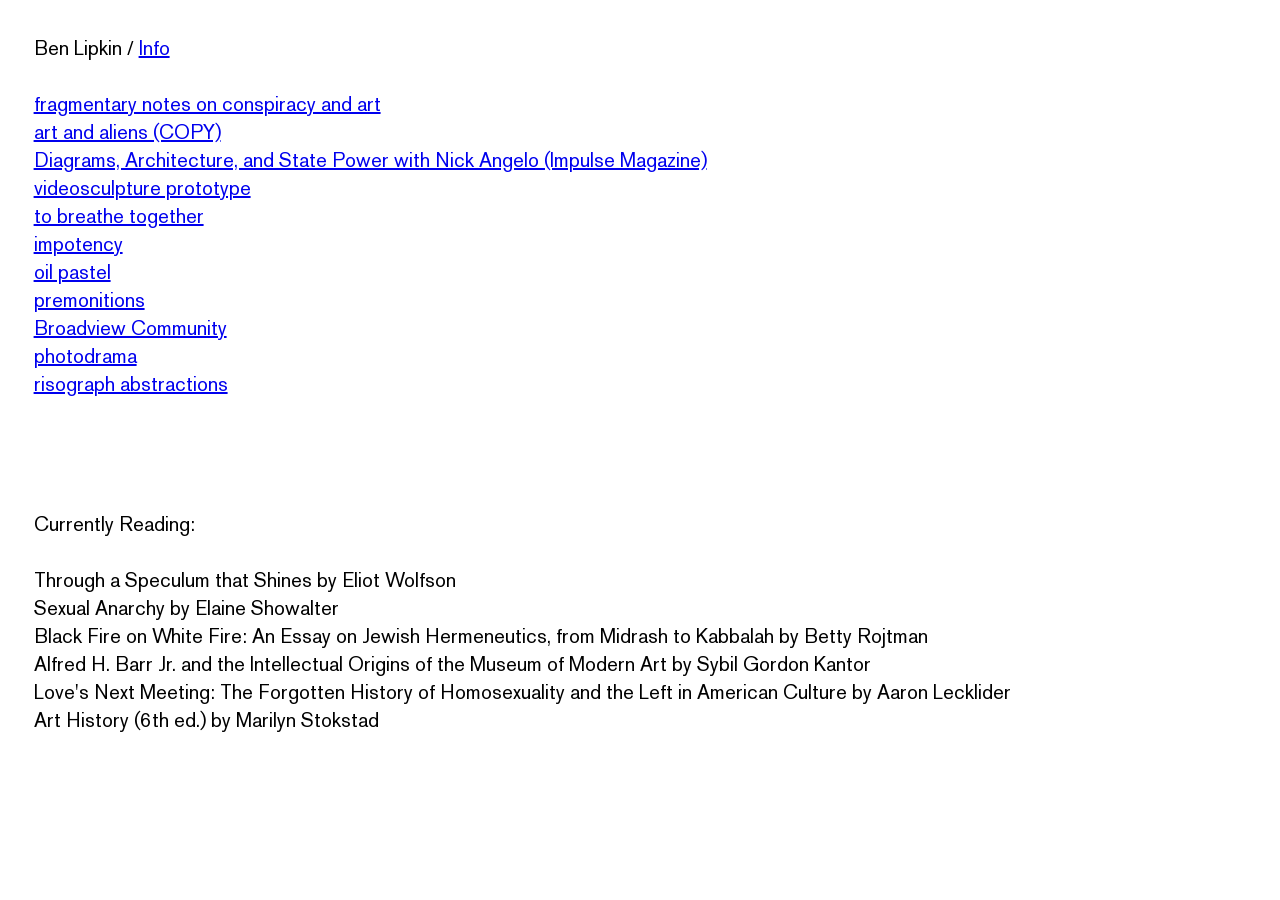
==== index.html @ 4042882c "f" ====
<!DOCTYPE html>
<html lang="en">
<head>
     <link rel="stylesheet" href="styles.css">
    <meta charset="UTF-8">
    <meta name="viewport" content="width=device-width, initial-scale=1.0">
    <title>Ben Lipkin was born June 6, 2001. </title>
</head>
<body>
    Ben Lipkin / <a href=info.html>Info</a>
    <br><br>
    
<a href= fragment.html> fragmentary notes on conspiracy and art</a> <br>
<a href="https://readcopy.co/XTRTRRSTRLS-Screening">art and aliens (COPY)</a> <br>
<a href="https://www.impulsemagazine.com/articles/diagrams-architecture-and-state-power-with-nick-angelo">Diagrams, Architecture, and State Power with Nick Angelo (Impulse Magazine)</a><br>
<a href=videosculptureuno.html> videosculpture prototype </a> <br>
<a href="tobreathe.html">to breathe together</a><br>
<a href="impotency.html">impotency</a>  <br>
<a href="oilpaste.html">oil pastel</a>  <br>
<a href="premonitions.html">premonitions</a> <br>
<a href="broadview.html">Broadview Community </a><br>
<a href="photodrama.html">photodrama </a><br>
<a href="riso.html">risograph abstractions</a> <br>
<br> <br><br><br>

Currently Reading:<br><br>
Through a Speculum that Shines by Eliot Wolfson<br>
Sexual Anarchy by Elaine Showalter<br>
Black Fire on White Fire: An Essay on Jewish Hermeneutics, from Midrash to Kabbalah by Betty Rojtman<br>
Alfred H. Barr Jr. and the Intellectual Origins of the Museum of Modern Art by Sybil Gordon Kantor<br>
Love's Next Meeting: The Forgotten History of Homosexuality and the Left in American Culture by Aaron Lecklider <br>
Art History (6th ed.) by Marilyn Stokstad

</html>
---- styles.css ----
body {
    padding: 2%;
    font-family: Akzidenz;
    font-size: 1.25rem;
    margin-right: 50;
    line-height: 1.4;
}
@font-face {
    font-family: "Akzidenz";
    src: url("akzidenzgroteskpro_regular.ttf") format("opentype");
    font-weight: heavy;
    font-style: normal;
    font-display: swap;
}


.bleedheading{
    color:aliceblue
    
}


#gall {
    align-items: center;
    align-content: center;
}

.para {
   font-size: 1.25rem;
   padding: 5%;
   
}

.inset{
scale: 50%;
}

.new {
    margin: 0;
  min-height: 100vh;
  background-image: url("https://freight.cargo.site/w/2000/q/75/i/9d4df106b54f3a5ee903faacb38e173b63ab555853cc5dea7d2181f93808cbe0/IMG_5244.jpg");
  background-size: cover;
  background-position: center;
  background-repeat: no-repeat;
  background-attachment: fixed;
}
.conspiracy{
    margin: 0;
  min-height: 100vh;
  background-image: url("https://freight.cargo.site/w/2000/q/75/i/2e3e35c767cadca35d8046f07e40fa25d4a2043d429a513431a963faed1ed233/L1010272.jpg");
  background-size: cover;
  background-position: center;
  background-repeat: no-repeat;
  background-attachment: fixed;
}

.riso{
    margin: 0;
  min-height: 100vh;
  background-image: url("https://freight.cargo.site/t/original/i/1399ffebb8d013011d2d92470c2c7ab37e0b0a2e66104024b102f6480723295d/img20230314_12353722.jpg");
  background-size: cover;
  background-position: center;
  background-repeat: no-repeat;
  background-attachment: fixed;
}
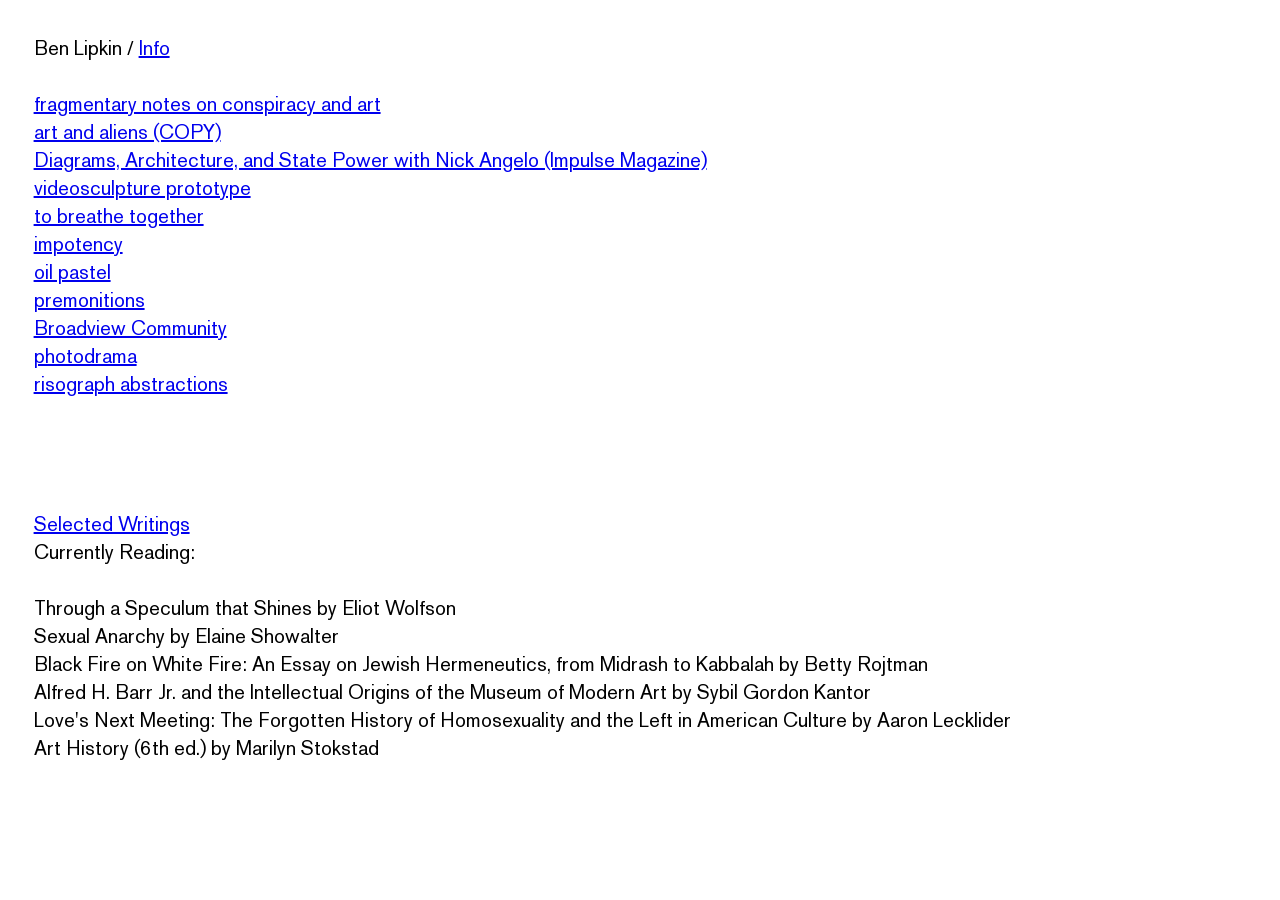
==== commit b390c5fb: "presence" ====
--- a/index.html
+++ b/index.html
@@ -22,6 +22,7 @@
 <a href="photodrama.html">photodrama </a><br>
 <a href="riso.html">risograph abstractions</a> <br>
 <br> <br><br><br>
+<a href=Writings.html>Selected Writings </a><br>
 
 Currently Reading:<br><br>
 Through a Speculum that Shines by Eliot Wolfson<br>
--- a/styles.css
+++ b/styles.css
@@ -35,6 +35,15 @@
 scale: 50%;
 }
 
+.broad {
+    margin: 0;
+  min-height: 100vh;
+  background-image: url("https://freight.cargo.site/w/2000/q/75/i/ae1ba28575654dc6046454fd3f5d6fa04c5dd94f382627f0bbed032de49b89cc/L1010285.jpg");
+  background-size: cover;
+  background-position: center;
+  background-repeat: no-repeat;
+  background-attachment: fixed;
+}
 .new {
     margin: 0;
   min-height: 100vh;
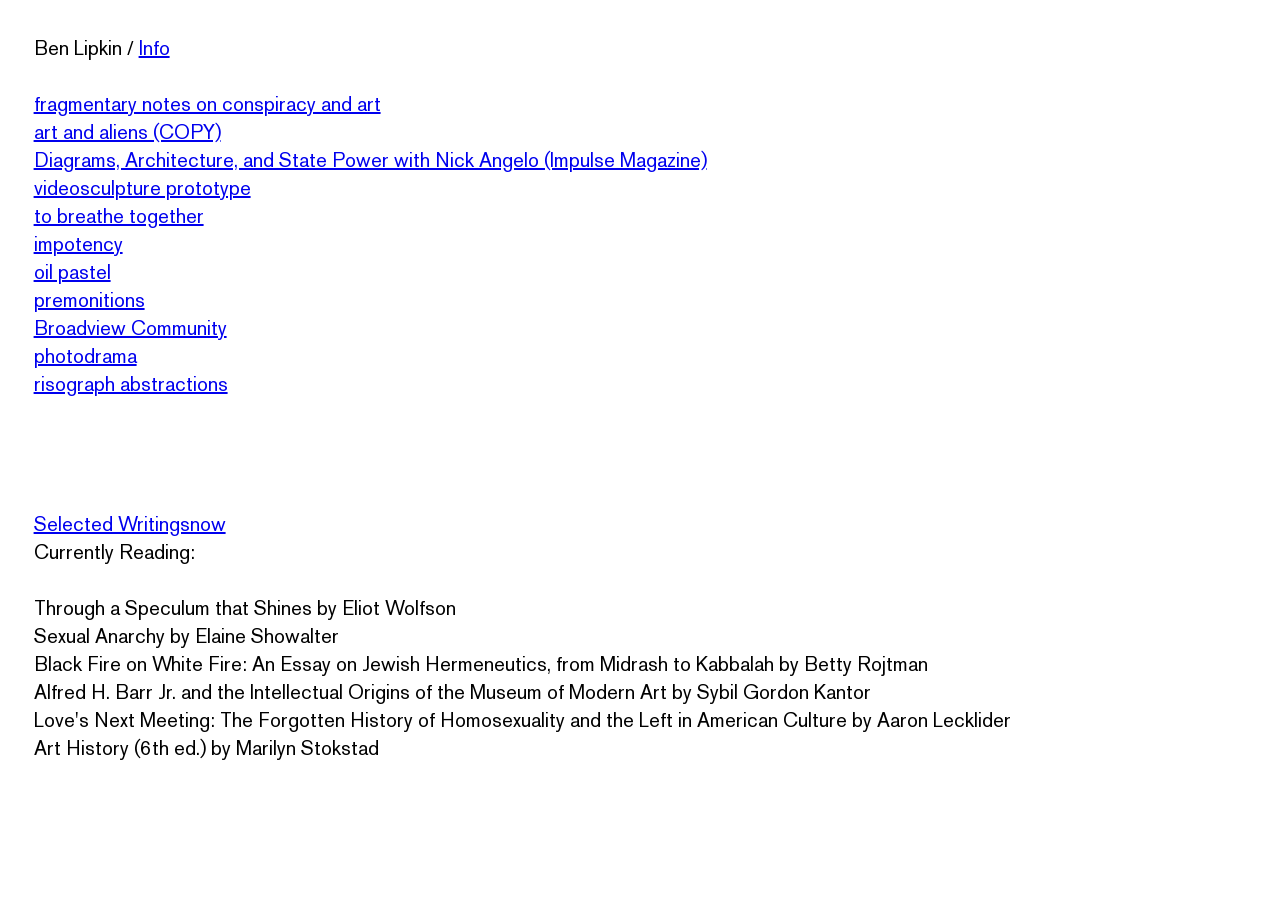
==== commit 18a00293: "powl" ====
--- a/index.html
+++ b/index.html
@@ -1,7 +1,9 @@
 <!DOCTYPE html>
 <html lang="en">
 <head>
-     <link rel="stylesheet" href="styles.css">
+     <link rel="icon" type="image/x-icon" href="./favicon.ico">
+    <link rel="stylesheet" href="styles.css">
+  
     <meta charset="UTF-8">
     <meta name="viewport" content="width=device-width, initial-scale=1.0">
     <title>Ben Lipkin was born June 6, 2001. </title>
@@ -22,7 +24,7 @@
 <a href="photodrama.html">photodrama </a><br>
 <a href="riso.html">risograph abstractions</a> <br>
 <br> <br><br><br>
-<a href=Writings.html>Selected Writings </a><br>
+<a href=Writings.html>Selected Writingsnow </a><br>
 
 Currently Reading:<br><br>
 Through a Speculum that Shines by Eliot Wolfson<br>
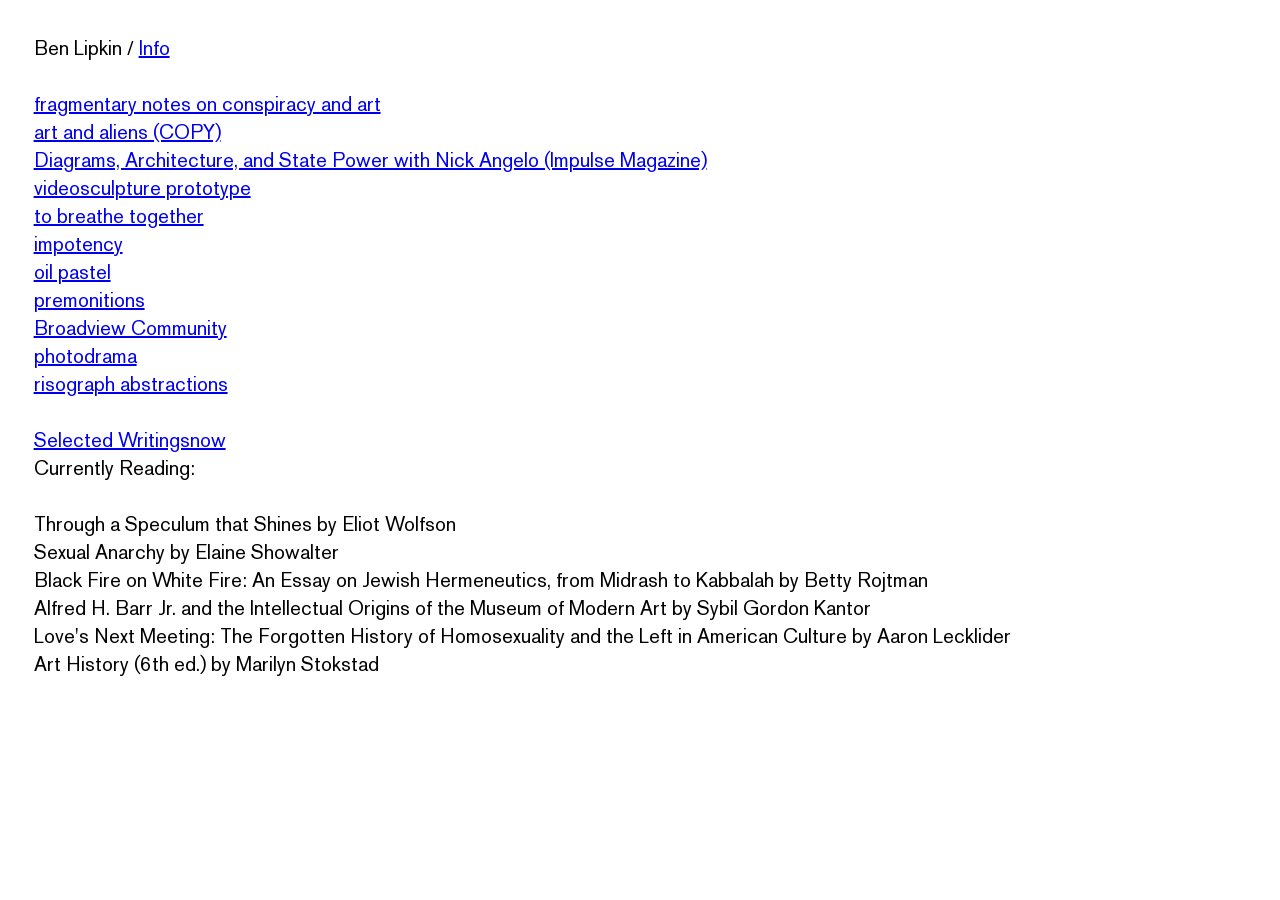
==== commit a98f3ab5: "cool" ====
--- a/index.html
+++ b/index.html
@@ -1,7 +1,7 @@
 <!DOCTYPE html>
 <html lang="en">
 <head>
-     <link rel="icon" type="image/x-icon" href="./favicon.ico">
+     <link rel="icon" type="image/x-icon" href="./favicon.png">
     <link rel="stylesheet" href="styles.css">
   
     <meta charset="UTF-8">
@@ -23,7 +23,7 @@
 <a href="broadview.html">Broadview Community </a><br>
 <a href="photodrama.html">photodrama </a><br>
 <a href="riso.html">risograph abstractions</a> <br>
-<br> <br><br><br>
+<br> 
 <a href=Writings.html>Selected Writingsnow </a><br>
 
 Currently Reading:<br><br>
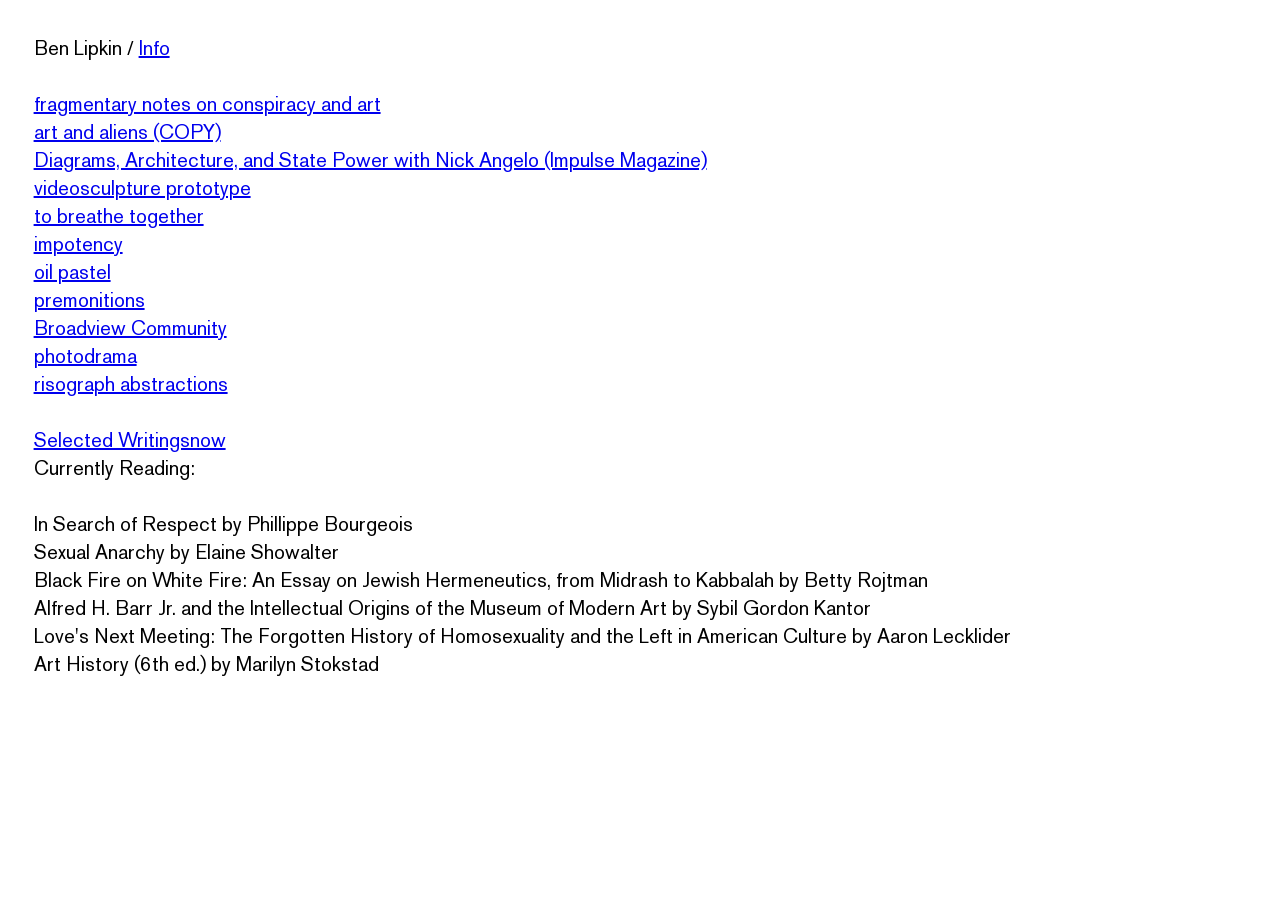
==== commit 219ec0d2: "d" ====
--- a/index.html
+++ b/index.html
@@ -27,7 +27,7 @@
 <a href=Writings.html>Selected Writingsnow </a><br>
 
 Currently Reading:<br><br>
-Through a Speculum that Shines by Eliot Wolfson<br>
+In Search of Respect by Phillippe Bourgeois<br>
 Sexual Anarchy by Elaine Showalter<br>
 Black Fire on White Fire: An Essay on Jewish Hermeneutics, from Midrash to Kabbalah by Betty Rojtman<br>
 Alfred H. Barr Jr. and the Intellectual Origins of the Museum of Modern Art by Sybil Gordon Kantor<br>
--- a/styles.css
+++ b/styles.css
@@ -28,6 +28,12 @@
 .para {
    font-size: 1.25rem;
    padding: 5%;
+   
+}
+
+.para {
+   font-size: 1.25rem;
+   padding: 1%;
    
 }
 
@@ -63,7 +69,17 @@
   background-attachment: fixed;
 }
 
-.riso{
+.videosculpture{
+   margin: 0;
+  min-height: 100vh;
+  background-image: url("https://freight.cargo.site/w/2000/q/75/i/9d4df106b54f3a5ee903faacb38e173b63ab555853cc5dea7d2181f93808cbe0/IMG_5244.jpg");
+  background-size: cover;
+  background-position: center;
+  background-repeat: no-repeat;
+  background-attachment: fixed;
+}
+
+.riso2{
     margin: 0;
   min-height: 100vh;
   background-image: url("https://freight.cargo.site/t/original/i/1399ffebb8d013011d2d92470c2c7ab37e0b0a2e66104024b102f6480723295d/img20230314_12353722.jpg");
@@ -71,4 +87,24 @@
   background-position: center;
   background-repeat: no-repeat;
   background-attachment: fixed;
-}+}
+.riso{
+ width: 1920px;
+    height: 1080px;
+    background-size: cover;
+    background-repeat: no-repeat;
+    background-position: center;
+    cursor: pointer;
+}
+
+.oil {
+ margin: 0;
+  min-height: 100vh;
+  background-image: url("./melu.png");
+  background-size: cover;
+  background-position: center;
+  background-repeat: no-repeat;
+  background-attachment: fixed;
+
+}
+
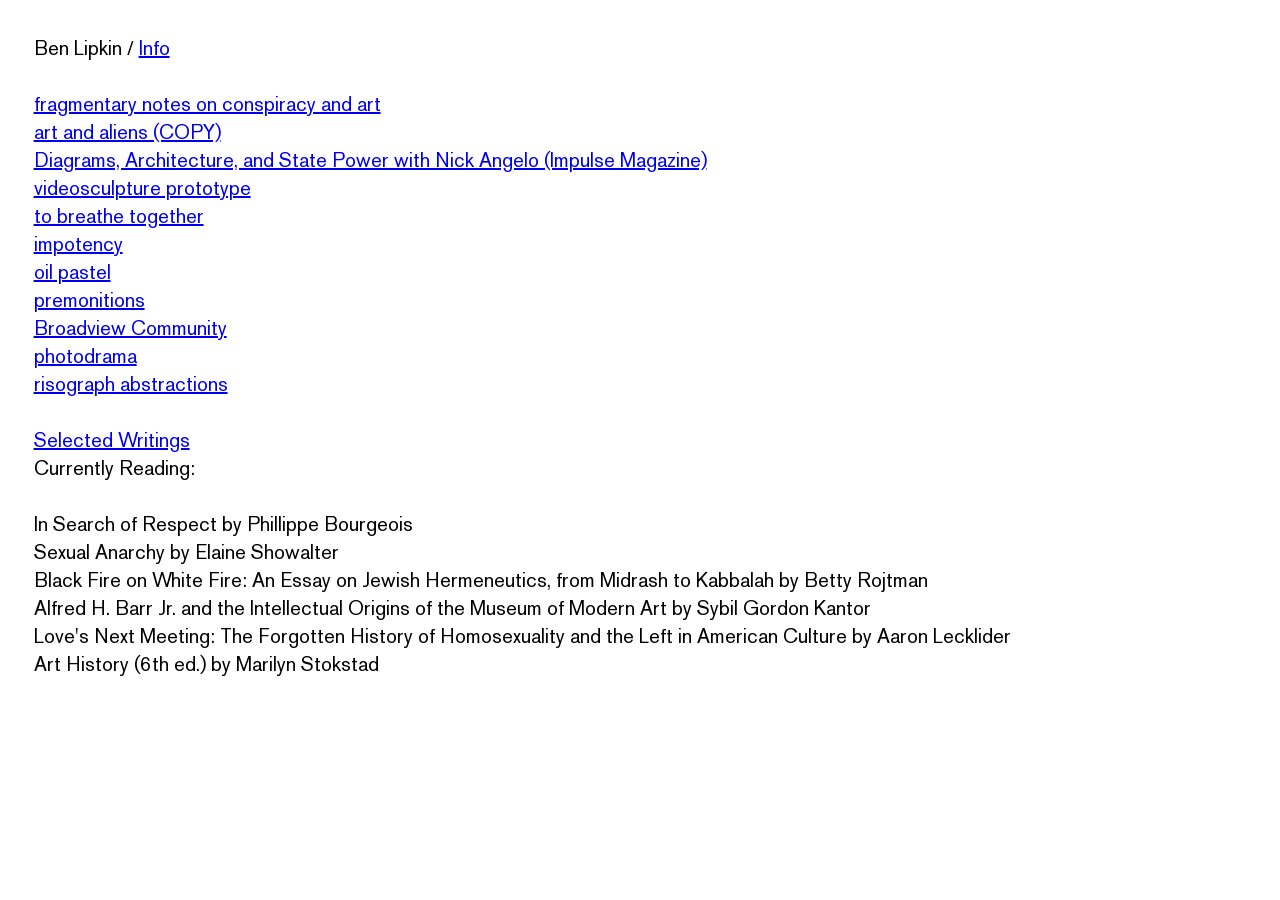
==== commit 23fa0461: "writing" ====
--- a/index.html
+++ b/index.html
@@ -24,7 +24,7 @@
 <a href="photodrama.html">photodrama </a><br>
 <a href="riso.html">risograph abstractions</a> <br>
 <br> 
-<a href=Writings.html>Selected Writingsnow </a><br>
+<a href=Writings.html>Selected Writings </a><br>
 
 Currently Reading:<br><br>
 In Search of Respect by Phillippe Bourgeois<br>
